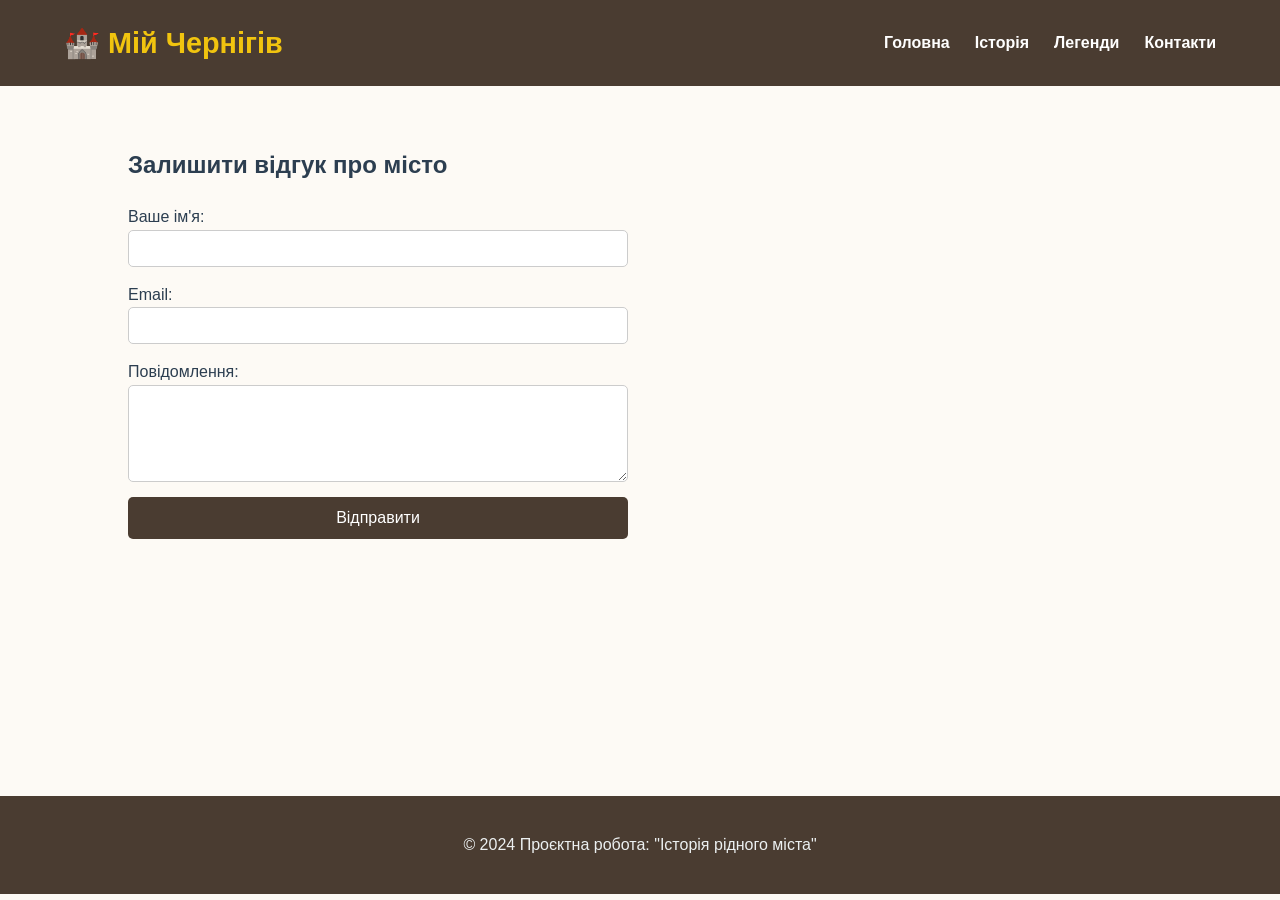
==== contact.html @ f02a1233 "Add files via upload" ====
<!DOCTYPE html>
<html lang="uk">
<head>
  <meta charset="UTF-8">
  <title>Напишіть нам</title>
  <link rel="stylesheet" href="style.css">
</head>
<body>
<header>
  <div class="logo">🏰 Мій Чернігів</div>
  <nav>
    <ul>
      <li><a href="index.html">Головна</a></li>
      <li><a href="history.html">Історія</a></li>
      <li><a href="legends.html">Легенди</a></li>
      <li><a href="contact.html">Контакти</a></li>
    </ul>
  </nav>
</header>

<main>
  <h2>Залишити відгук про місто</h2>
  <form class="contact-form">
    <label for="name">Ваше ім'я:</label>
    <input type="text" id="name" required>

    <label for="email">Email:</label>
    <input type="email" id="email" required>

    <label for="message">Повідомлення:</label>
    <textarea id="message" rows="5"></textarea>

    <button type="submit">Відправити</button>
  </form>
</main>

<footer>
  <p>&copy; 2024 Проєктна робота: "Історія рідного міста"</p>
</footer>
</body>
</html>
---- style.css ----
body {
  font-family: 'Arial', sans-serif;
  margin: 0;
  line-height: 1.6;
  background-color: #fdfaf5;
  color: #2c3e50;
}


header {
  background-color: #4a3c31;
  color: #f1c40f;
  padding: 20px 5%;
  display: flex;
  justify-content: space-between;
  align-items: center;
}

.logo {
  font-size: 1.8rem;
  font-weight: bold;
}


nav ul {
  display: flex;
  list-style: none;
  margin: 0;
  padding: 0;
}

nav ul li {
  margin-left: 25px;
}

nav a {
  color: white;
  text-decoration: none;
  font-weight: bold;
  transition: 0.3s;
}

nav a:hover {
  color: #f1c40f;
}


main {
  padding: 40px 10%;
  min-height: 70vh;
}

.hero {
  text-align: center;
}

.main-img {
  width: 100%;
  max-width: 800px;
  border: 5px solid #4a3c31;
  border-radius: 15px;
  margin-top: 20px;
}


.grid-container {
  display: flex;
  flex-wrap: wrap;
  gap: 20px;
  margin-top: 30px;
}

.card {
  background: white;
  padding: 20px;
  border-radius: 10px;
  box-shadow: 0 4px 8px rgba(0,0,0,0.1);
  flex: 1 1 250px;
}


.legend-box {
  background: #f1e4d3;
  padding: 15px;
  margin-bottom: 20px;
  border-left: 5px solid #4a3c31;
}


.contact-form {
  display: flex;
  flex-direction: column;
  max-width: 500px;
}

.contact-form input, .contact-form textarea {
  padding: 10px;
  margin-bottom: 15px;
  border: 1px solid #ccc;
  border-radius: 5px;
}

button {
  background-color: #4a3c31;
  color: white;
  padding: 12px;
  border: none;
  border-radius: 5px;
  cursor: pointer;
  font-size: 1rem;
}

button:hover {
  background-color: #6d5948;
}


footer {
  text-align: center;
  padding: 20px;
  background: #4a3c31;
  color: #ecf0f1;
}
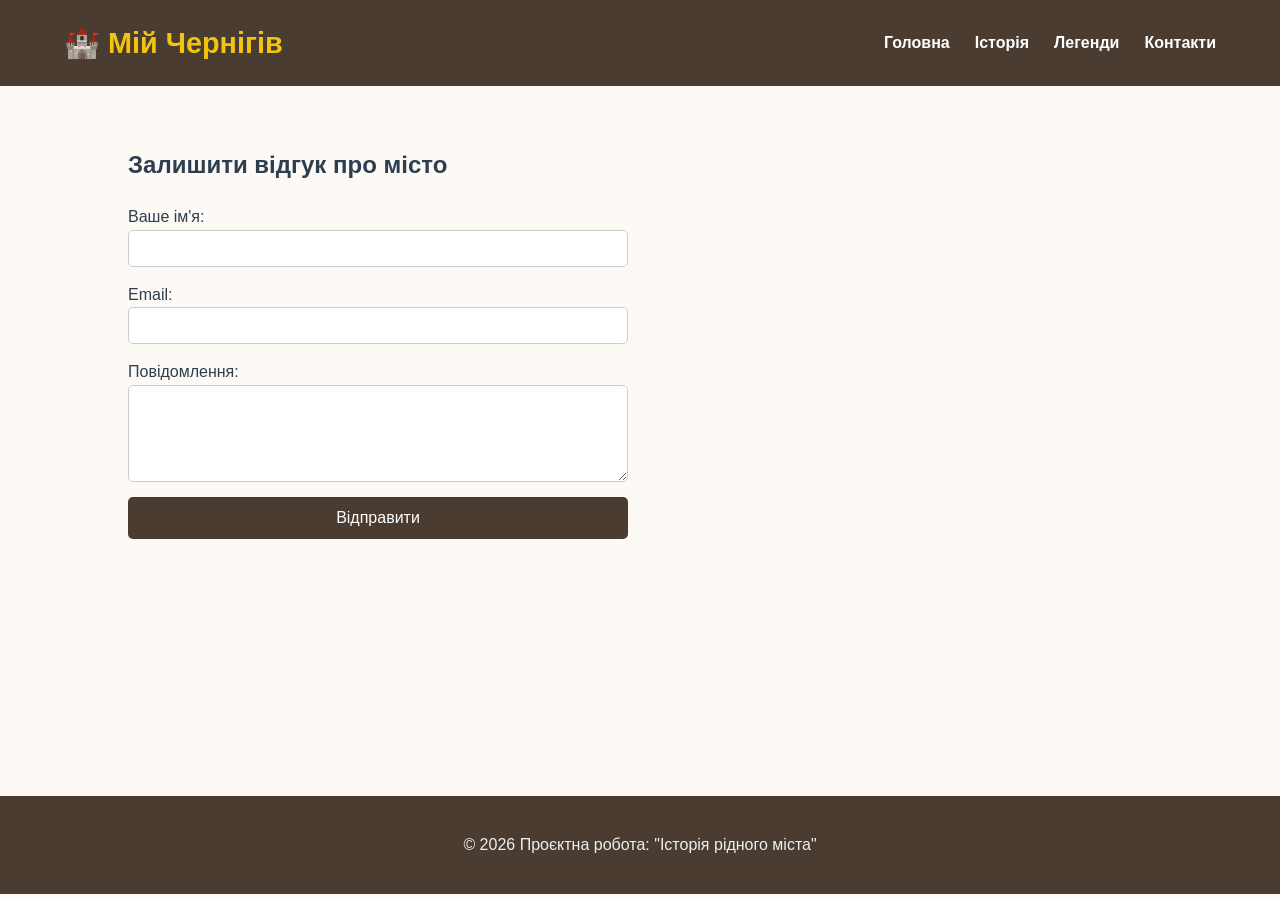
==== commit 671117d7: "Update contact.html" ====
--- a/contact.html
+++ b/contact.html
@@ -35,7 +35,7 @@
 </main>
 
 <footer>
-  <p>&copy; 2024 Проєктна робота: "Історія рідного міста"</p>
+  <p>&copy; 2026 Проєктна робота: "Історія рідного міста"</p>
 </footer>
 </body>
 </html>
